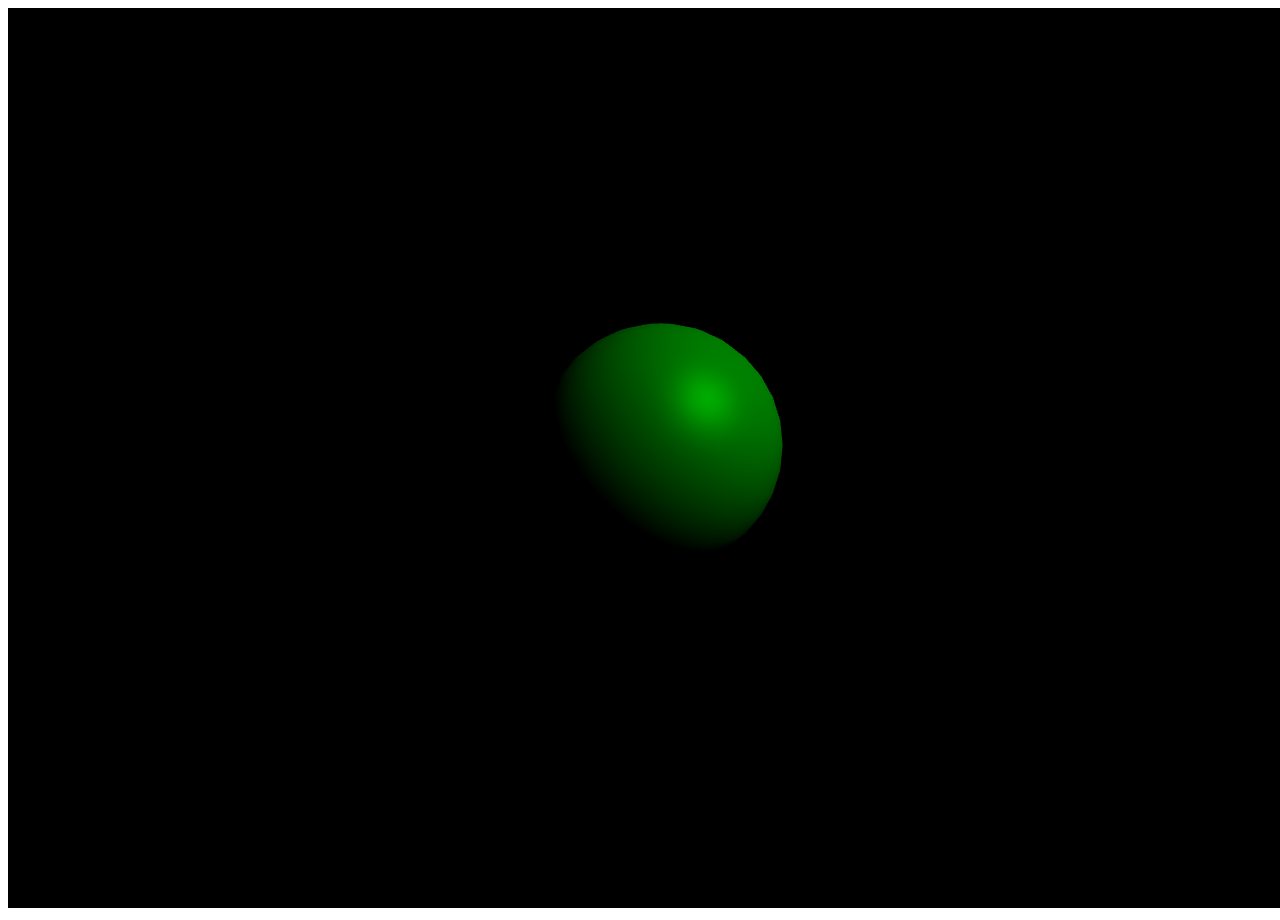
==== index.html @ fd0ff0ae "initialised repo and green sphere" ====
<!DOCTYPE html>
<html>
  <head>
    <link rel="stylesheet" href="css/style.css">
  </head>
  <body>
    <script src="lib/three.min.js"></script>
    <script src="src/main.js"></script> 
  </body>
</html>
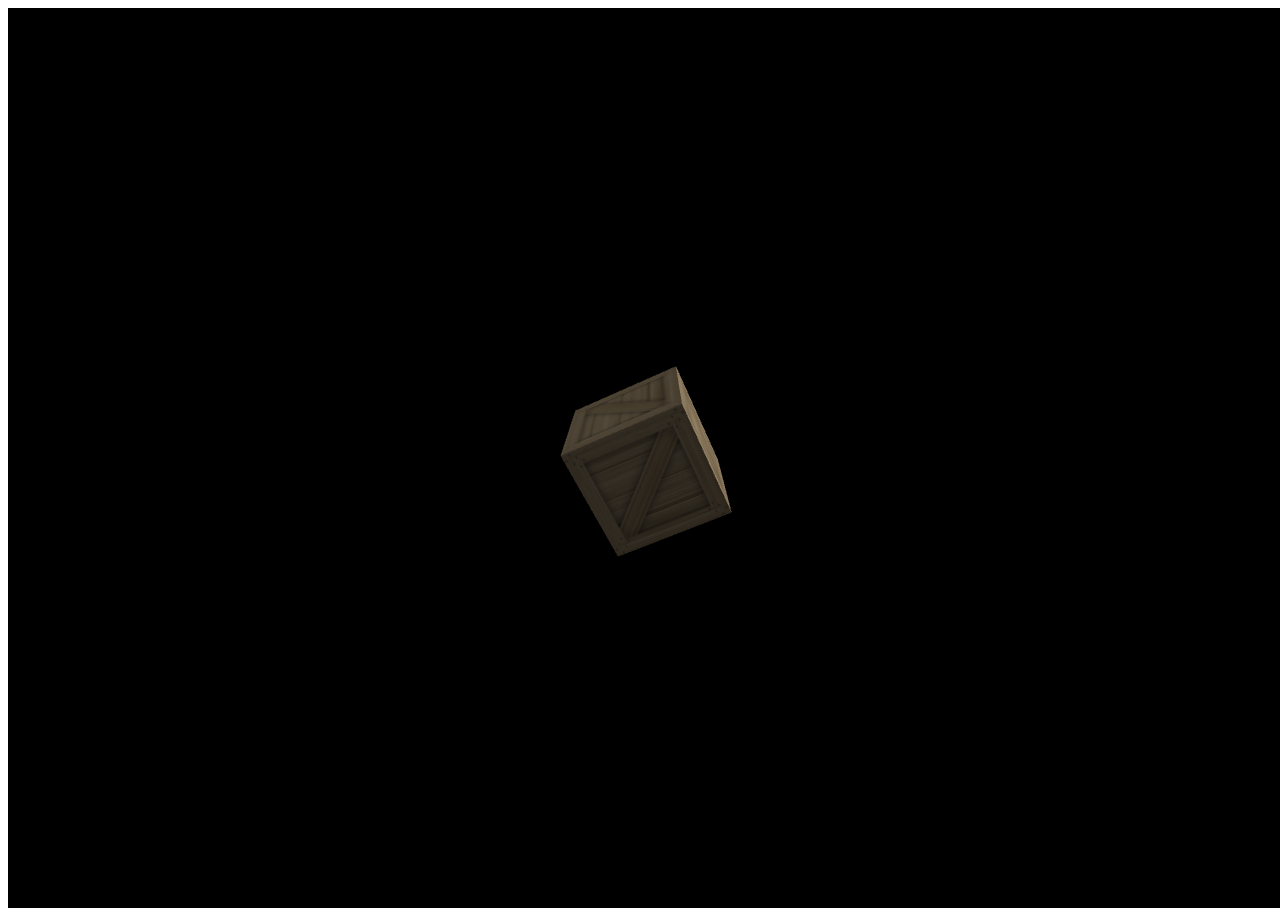
==== commit 7aa31628: "added '" ====
--- a/index.html
+++ b/index.html
@@ -1,10 +1,14 @@
 <!DOCTYPE html>
 <html>
   <head>
+
     <link rel="stylesheet" href="css/style.css">
+
   </head>
   <body>
+
     <script src="lib/three.min.js"></script>
     <script src="src/main.js"></script> 
+
   </body>
 </html>